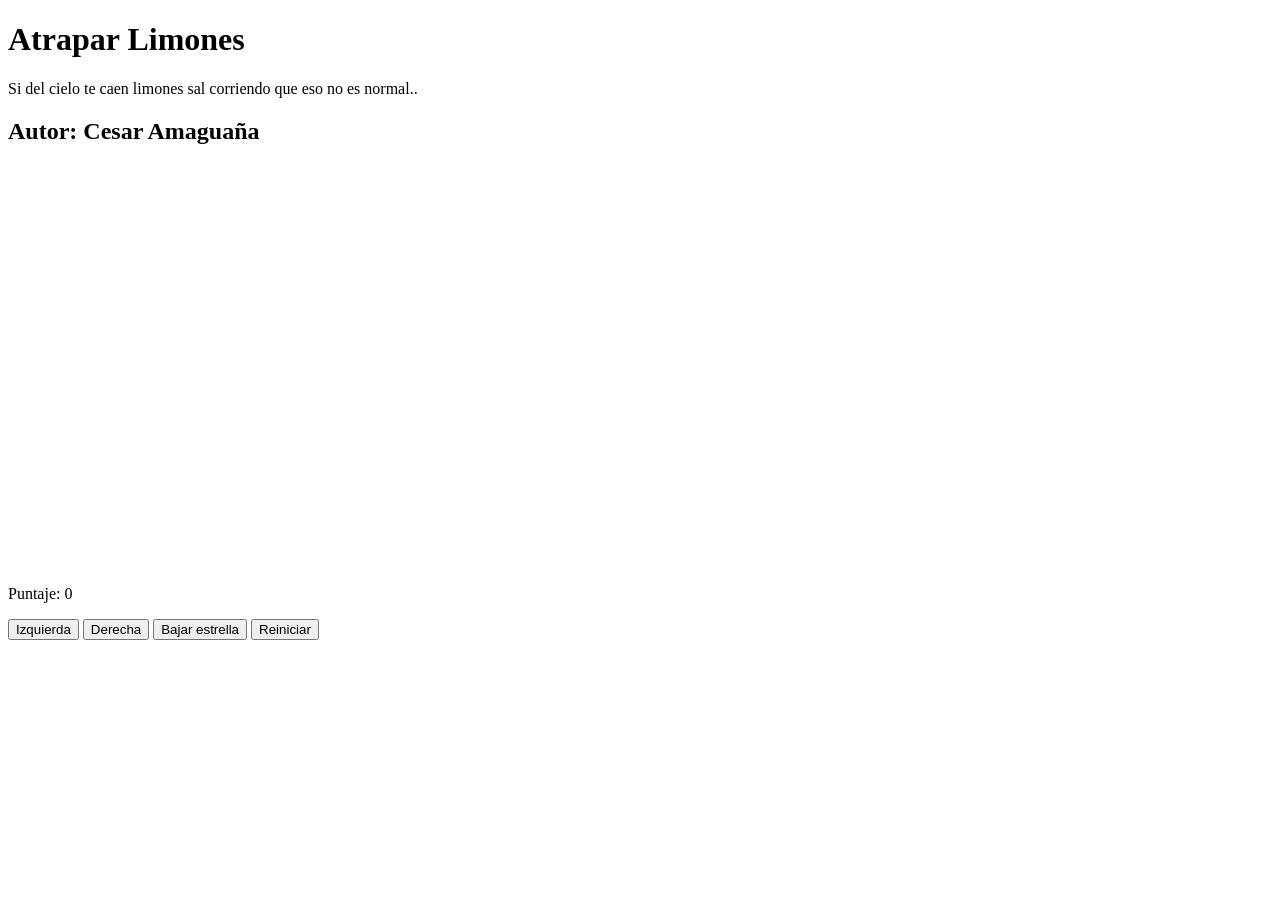
==== limones.html @ 18d0ae49 "agregar canva" ====
<!DOCTYPE html>
<html>
<head>
  <title>Caza Estrellas</title>
  <link rel="stylesheet" href="limones.css"/>
 
</head>
<body>
  <div class="contenedor">
    <h1>Atrapar Limones</h1>
    <p>Si del cielo te caen limones sal corriendo que eso no es normal.. </p>
    <h2>Autor: Cesar Amaguaña</h2>
    <canvas id="areaJuego" width="600" height="400"></canvas>

    <div class="panel">
      <p>Puntaje: <span id="txtPuntaje">0</span></p>
    </div>
    <div class="botones">
      <button>Izquierda</button>
      <button>Derecha</button>
      <button>Bajar estrella</button>
      <button>Reiniciar</button>
    </div>
  </div>

  <script src="limones.js"></script>

</body>
</html>
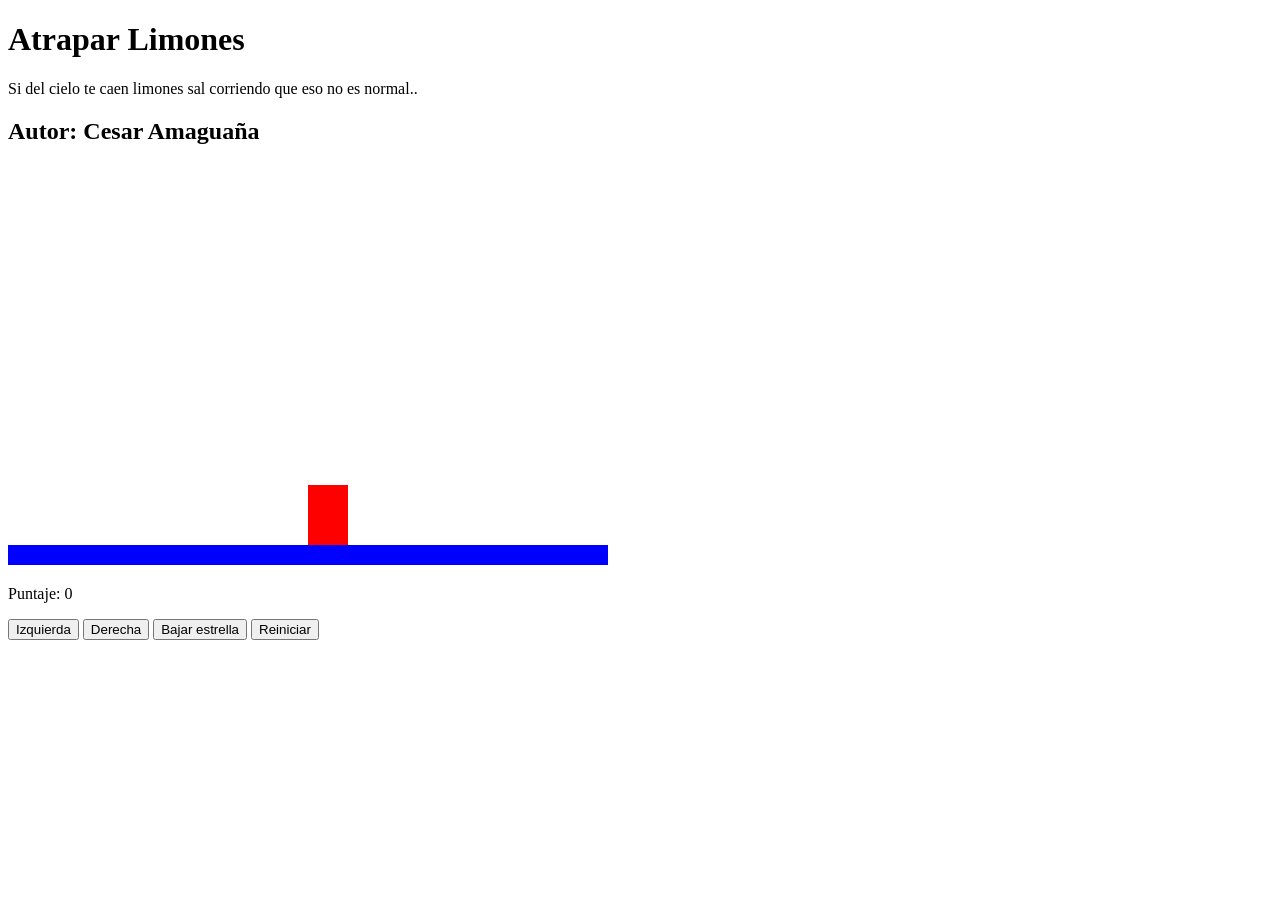
==== commit 914fce28: "se agrego dibujarSuelo y dibujarPersonaje" ====
--- a/limones.html
+++ b/limones.html
@@ -5,7 +5,7 @@
   <link rel="stylesheet" href="limones.css"/>
  
 </head>
-<body>
+<body onload="iniciar()">
   <div class="contenedor">
     <h1>Atrapar Limones</h1>
     <p>Si del cielo te caen limones sal corriendo que eso no es normal.. </p>
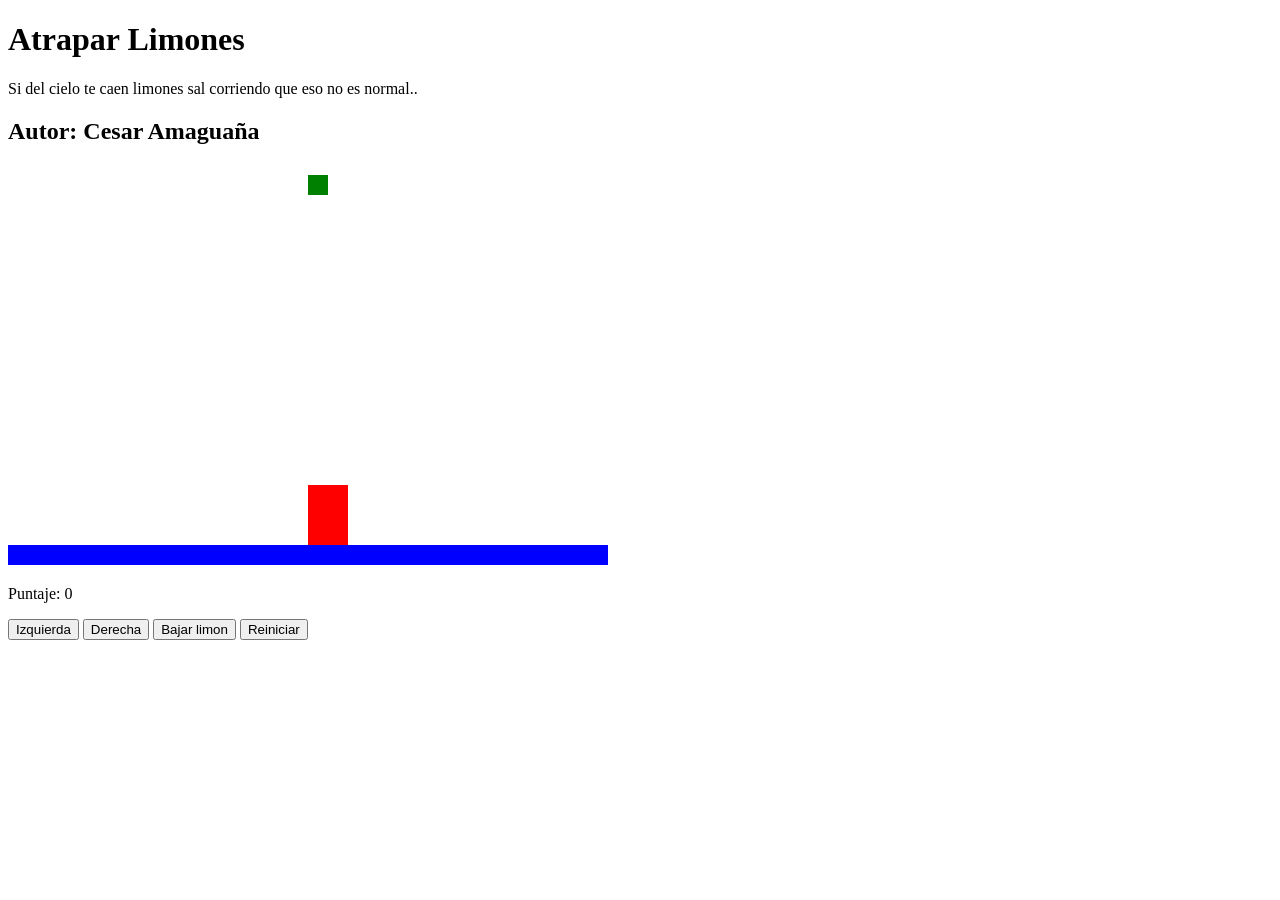
==== commit e52852ab: "se agrego bajar limon" ====
--- a/limones.html
+++ b/limones.html
@@ -16,9 +16,9 @@
       <p>Puntaje: <span id="txtPuntaje">0</span></p>
     </div>
     <div class="botones">
-      <button>Izquierda</button>
-      <button>Derecha</button>
-      <button>Bajar estrella</button>
+      <button onclick="moverIzquierda();">Izquierda</button>
+      <button onclick="moverDerecha();">Derecha</button>
+      <button onclick="bajarLimon();">Bajar limon</button>
       <button>Reiniciar</button>
     </div>
   </div>
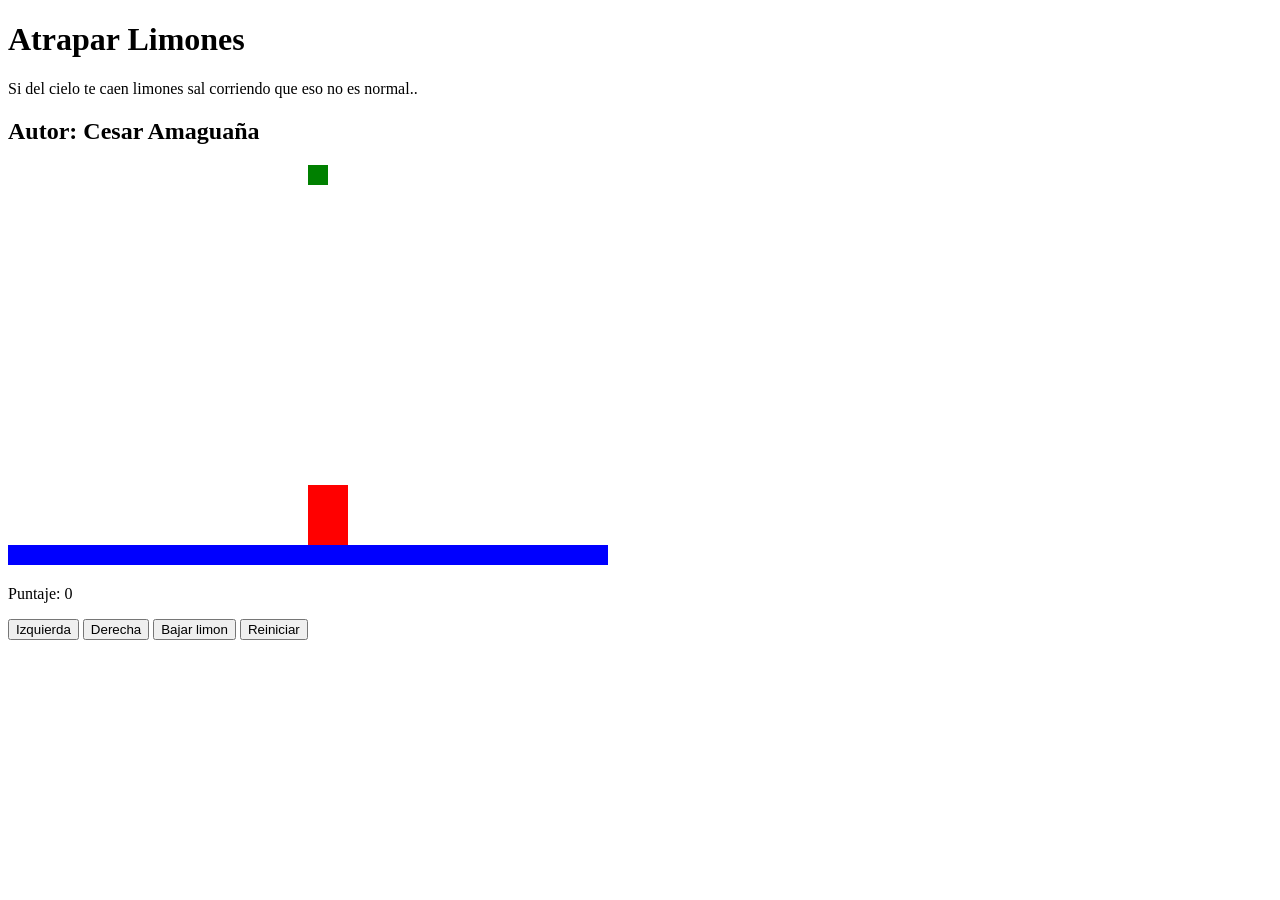
==== commit a63a6fe9: "agregar colisiones" ====
--- a/limones.html
+++ b/limones.html
@@ -1,7 +1,7 @@
 <!DOCTYPE html>
 <html>
 <head>
-  <title>Caza Estrellas</title>
+  <title>Juego Limones</title>
   <link rel="stylesheet" href="limones.css"/>
  
 </head>
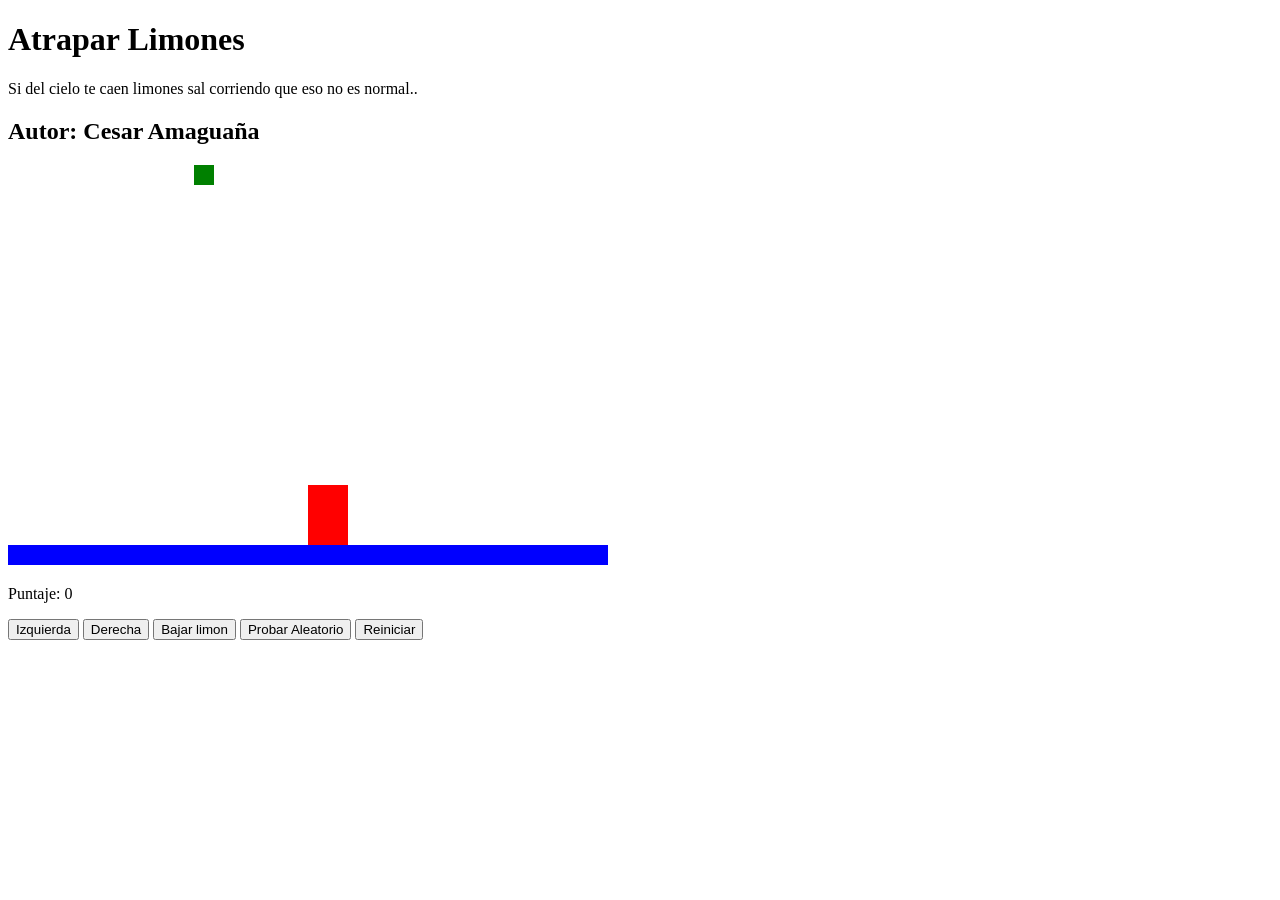
==== commit e91df5db: "Posicion aleatorio del limon" ====
--- a/limones.html
+++ b/limones.html
@@ -3,6 +3,8 @@
 <head>
   <title>Juego Limones</title>
   <link rel="stylesheet" href="limones.css"/>
+  <script src="utils.js"></script>
+
  
 </head>
 <body onload="iniciar()">
@@ -19,6 +21,7 @@
       <button onclick="moverIzquierda();">Izquierda</button>
       <button onclick="moverDerecha();">Derecha</button>
       <button onclick="bajarLimon();">Bajar limon</button>
+      <button onclick="probarAleatorio();">Probar Aleatorio</button>
       <button>Reiniciar</button>
     </div>
   </div>
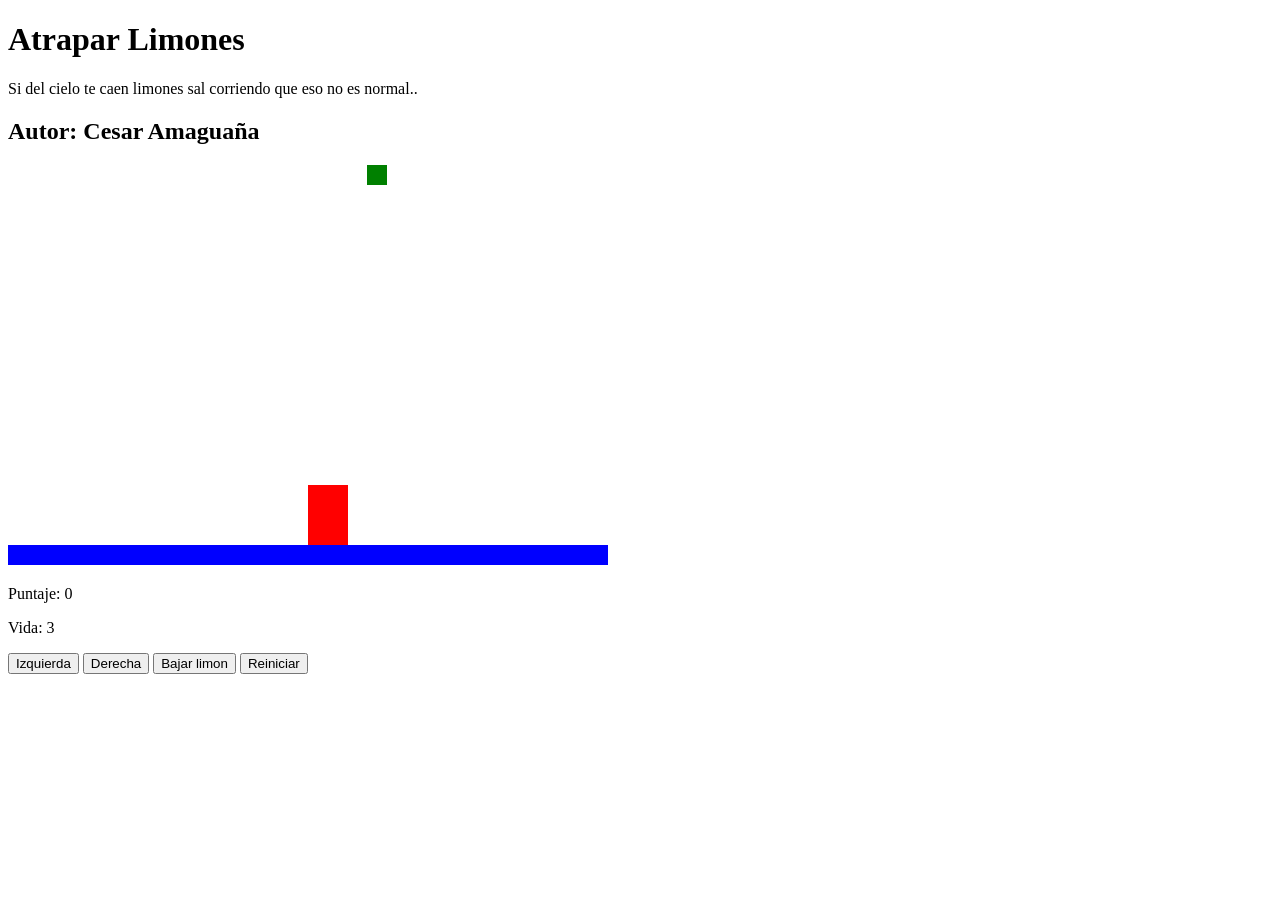
==== commit 2f02fa8c: "Se agrego detectar piso y mostrar span de vidas" ====
--- a/limones.html
+++ b/limones.html
@@ -16,12 +16,13 @@
 
     <div class="panel">
       <p>Puntaje: <span id="txtPuntaje">0</span></p>
+      <p>Vida: <span id="txtVidas">3</span></p>
     </div>
+
     <div class="botones">
       <button onclick="moverIzquierda();">Izquierda</button>
       <button onclick="moverDerecha();">Derecha</button>
       <button onclick="bajarLimon();">Bajar limon</button>
-      <button onclick="probarAleatorio();">Probar Aleatorio</button>
       <button>Reiniciar</button>
     </div>
   </div>
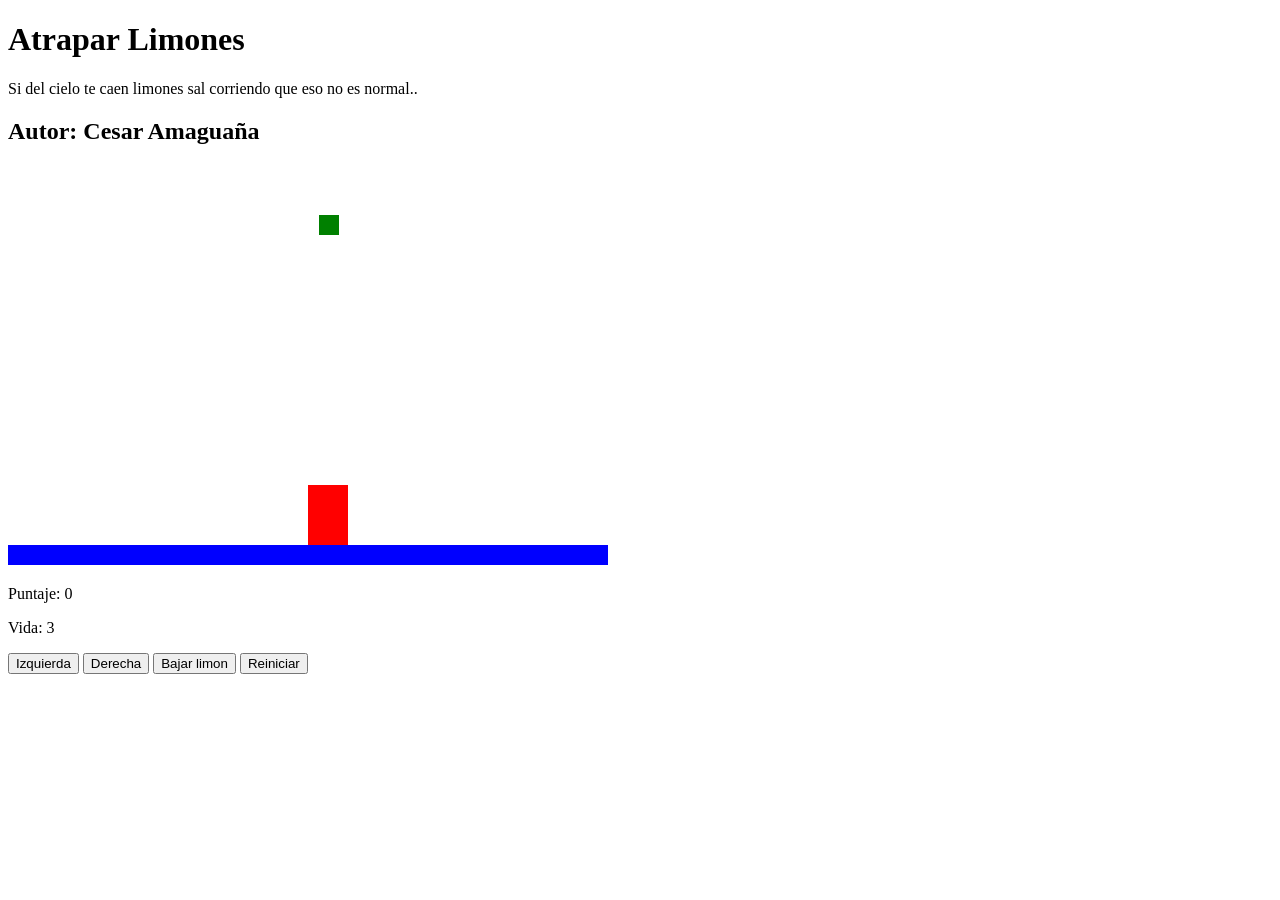
==== commit 85507d31: "Se agrego REINICIAR" ====
--- a/limones.html
+++ b/limones.html
@@ -23,7 +23,7 @@
       <button onclick="moverIzquierda();">Izquierda</button>
       <button onclick="moverDerecha();">Derecha</button>
       <button onclick="bajarLimon();">Bajar limon</button>
-      <button>Reiniciar</button>
+      <button onclick="reiniciar();">Reiniciar</button>
     </div>
   </div>
 
